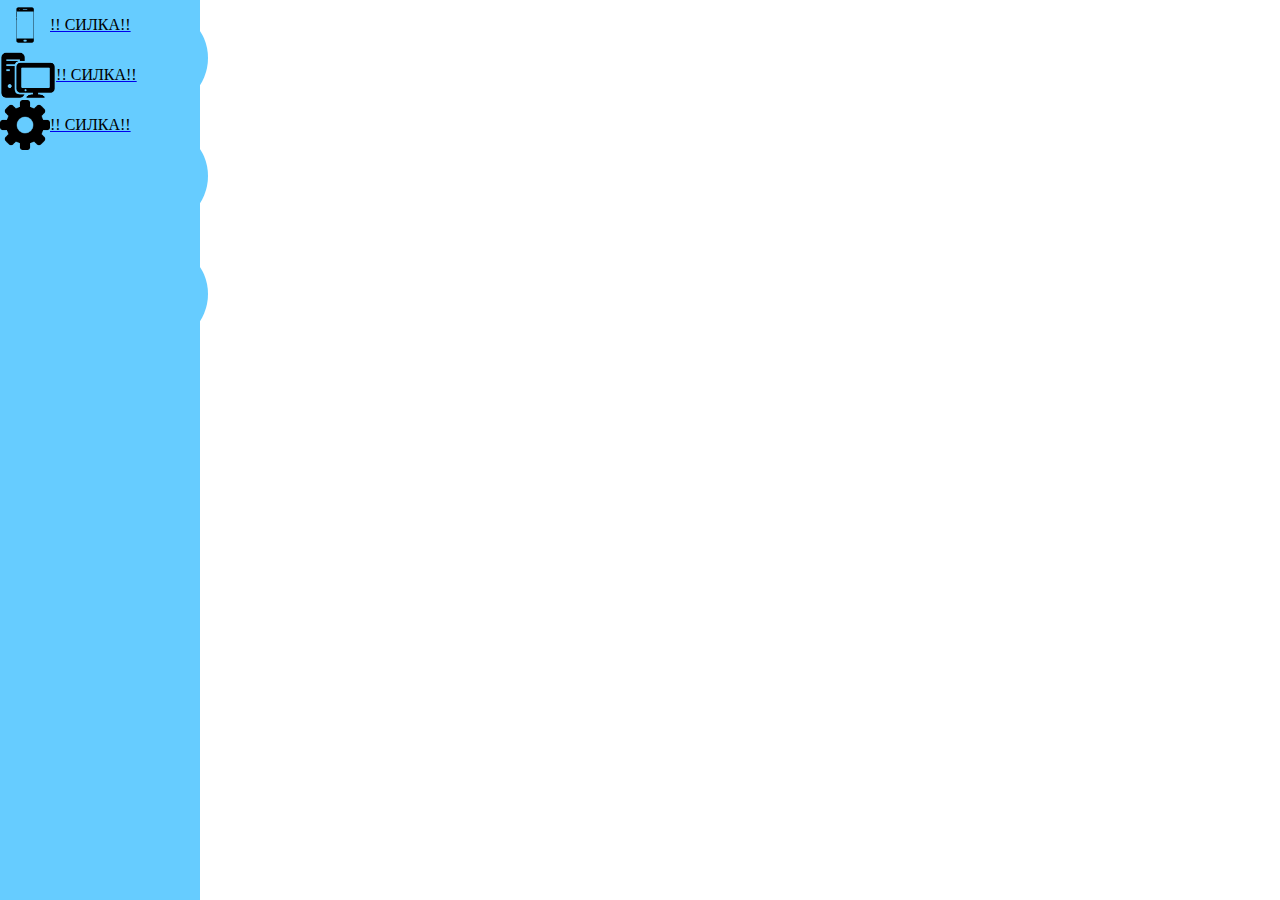
==== index.html @ 7d6a3c59 "Add files via upload" ====
<!DOCTYPE html>
<html>
<head>
	<link rel="stylesheet" type="text/css" href="main.css">
	<title></title>
</head>
<body>
<nav class="nav">
	<a href="#"><img src="phone.png"><p>!!&nbsp;СИЛКА!!</p></a>
	<a href="#"><img src="PC.png"><p>!!&nbsp;СИЛКА!!</p></a>
	<a href="#"><img src="GEAR.png"><p>!!&nbsp;СИЛКА!!</p></a>
</nav>

<div class="redbox"></div>
<br>
<div class="redbox"></div>
<br>
<div class="redbox"></div>
</body>
</body>
</html>
---- main.css ----
.redbox{
	background-color: #66ccff;
	width: 100px;
	height: 100px;
	transition-duration: 3s;
	border-radius: 200px;

	margin-left:100px;

}
.redbox:hover{
width: 200px;
height: 300px;

}
.redbox:active{
background-color: blue;
}
.nav{
	background-color: #66ccff;
	width: 80px;
	height: 100%;
	position: fixed;
	top: 0;
	left: 0;
transition-duration: 1s;
}
.nav:hover{
    width: 200px;

}

.nav a{
  display: flex;
  align-items: center;
  
 
}
img{
	height: 50px;

}

.nav:hover{
	
}
.nav a p{
	color:black;
	opacity: 0;
	transition-duration: 1s;

}
.nav:hover a p{
	opacity: 100;

}
.nav a:hover{
  
}
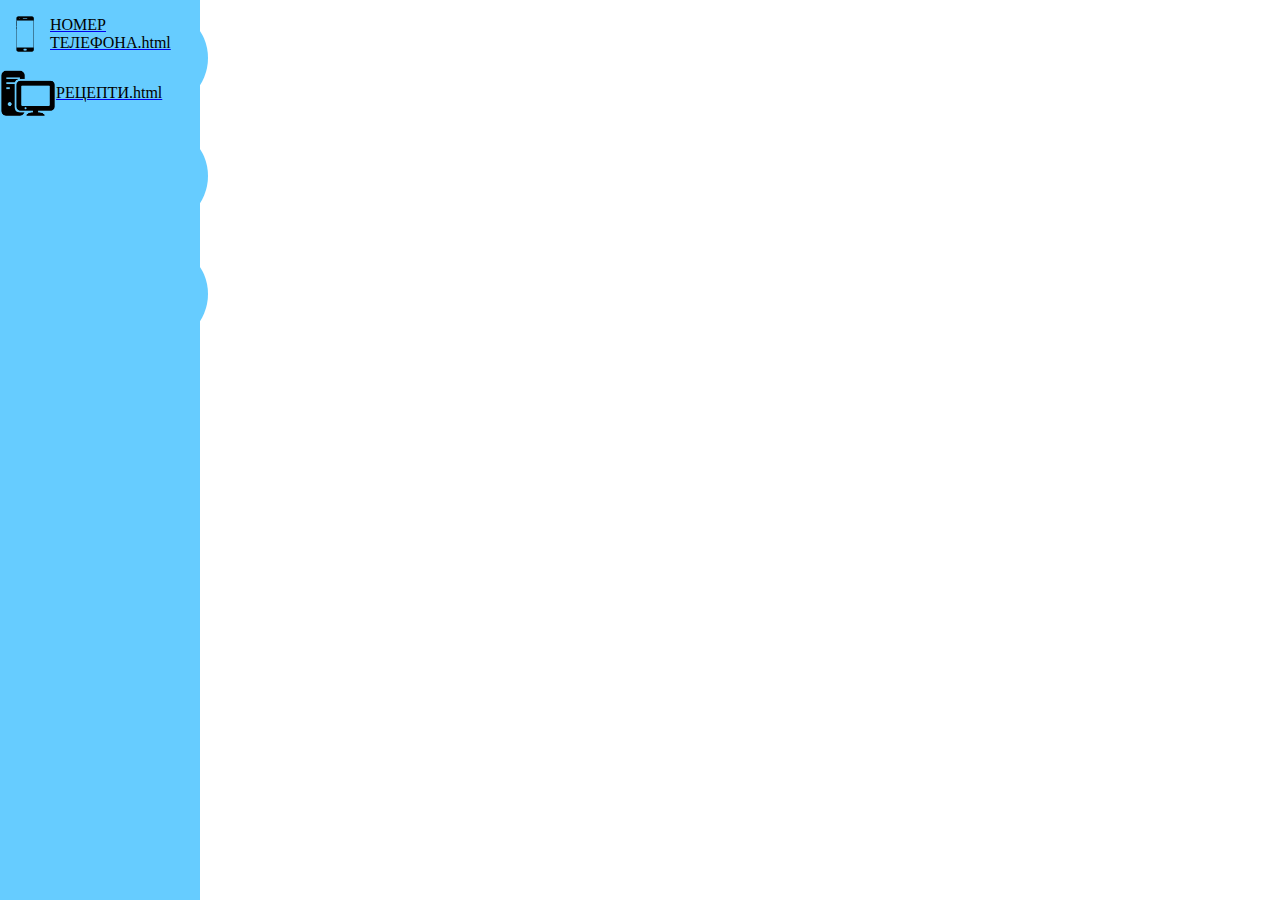
==== commit b3eeb32f: "Add files via upload" ====
--- a/index.html
+++ b/index.html
@@ -6,11 +6,9 @@
 </head>
 <body>
 <nav class="nav">
-	<a href="#"><img src="phone.png"><p>!!&nbsp;СИЛКА!!</p></a>
-	<a href="#"><img src="PC.png"><p>!!&nbsp;СИЛКА!!</p></a>
-	<a href="#"><img src="GEAR.png"><p>!!&nbsp;СИЛКА!!</p></a>
+	<a href="НОМЕР ТЕЛЕФОНА.html"><img src="phone.png"><p>НОМЕР ТЕЛЕФОНА.html</p></a>
+	<a href="РЕЦЕПТИ.html"><img src="PC (2).png"><p>РЕЦЕПТИ.html</p></a>
 </nav>
-
 <div class="redbox"></div>
 <br>
 <div class="redbox"></div>
@@ -18,4 +16,4 @@
 <div class="redbox"></div>
 </body>
 </body>
-</html>+</html>
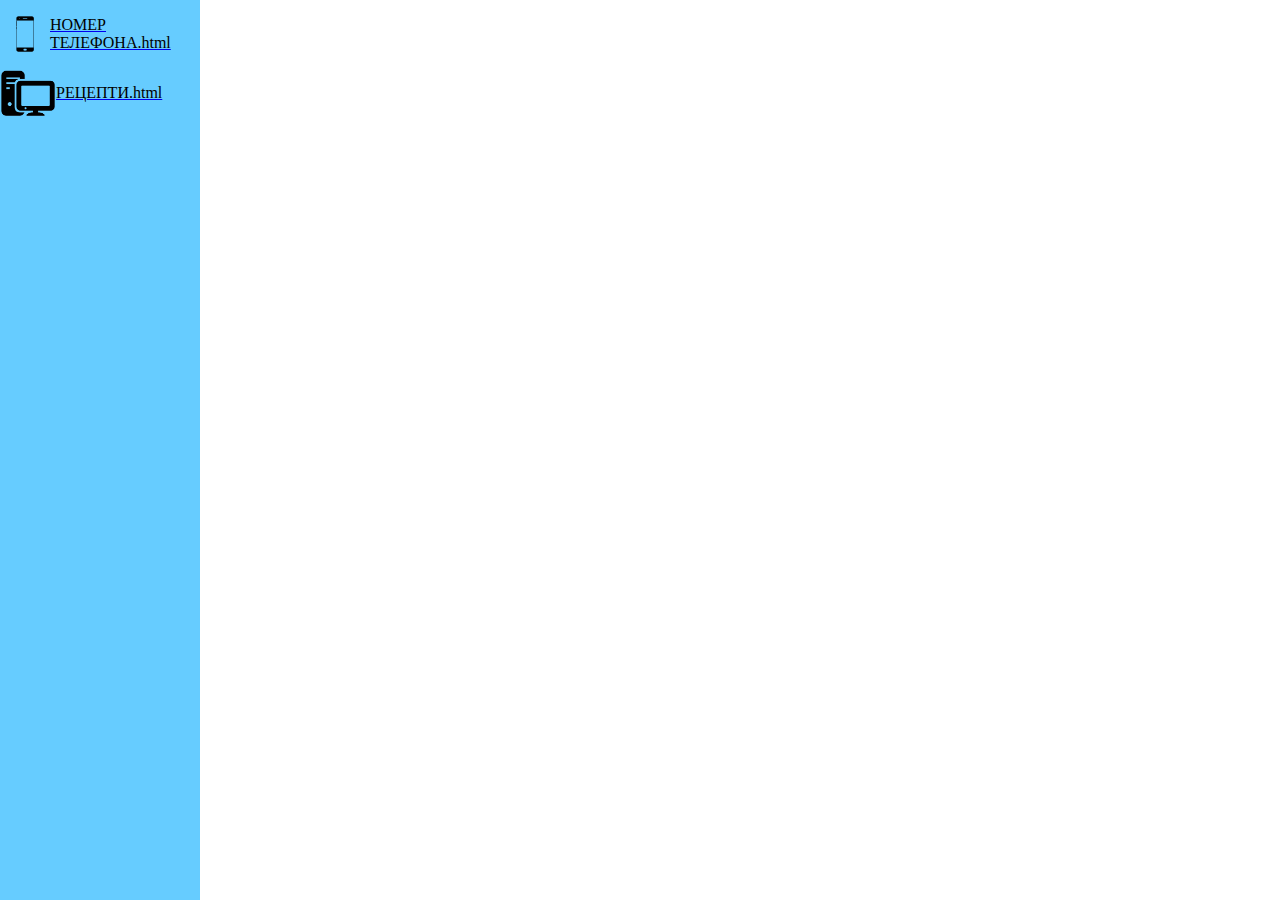
==== commit 7a31b648: "Add files via upload" ====
--- a/index.html
+++ b/index.html
@@ -9,11 +9,7 @@
 	<a href="НОМЕР ТЕЛЕФОНА.html"><img src="phone.png"><p>НОМЕР ТЕЛЕФОНА.html</p></a>
 	<a href="РЕЦЕПТИ.html"><img src="PC (2).png"><p>РЕЦЕПТИ.html</p></a>
 </nav>
-<div class="redbox"></div>
-<br>
-<div class="redbox"></div>
-<br>
-<div class="redbox"></div>
+
 </body>
 </body>
 </html>
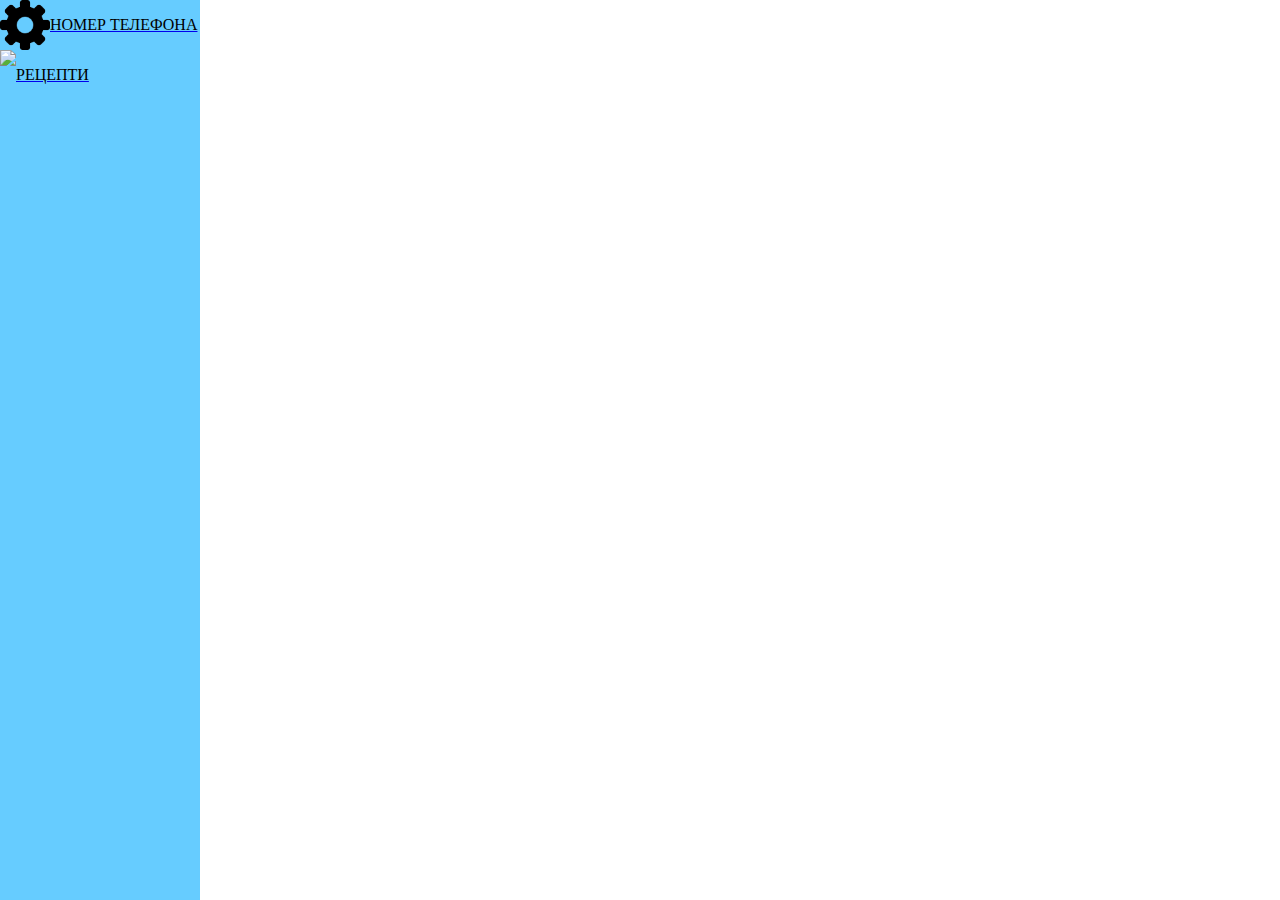
==== commit 8781f897: "Add files via upload" ====
--- a/index.html
+++ b/index.html
@@ -6,10 +6,10 @@
 </head>
 <body>
 <nav class="nav">
-	<a href="НОМЕР ТЕЛЕФОНА.html"><img src="phone.png"><p>НОМЕР ТЕЛЕФОНА.html</p></a>
-	<a href="РЕЦЕПТИ.html"><img src="PC (2).png"><p>РЕЦЕПТИ.html</p></a>
+	<a href="НОМЕР ТЕЛЕФОНА.html"><img src="GEAR.png"><p>НОМЕР ТЕЛЕФОНА</p></a>
+	<a href="РЕЦЕПТИ.html"><img src="PC(2).png"><p>РЕЦЕПТИ</p></a>
 </nav>
 
 </body>
 </body>
-</html>
+</html>--- a/main.css
+++ b/main.css
@@ -1,21 +1,3 @@
-.redbox{
-	background-color: #66ccff;
-	width: 100px;
-	height: 100px;
-	transition-duration: 3s;
-	border-radius: 200px;
-
-	margin-left:100px;
-
-}
-.redbox:hover{
-width: 200px;
-height: 300px;
-
-}
-.redbox:active{
-background-color: blue;
-}
 .nav{
 	background-color: #66ccff;
 	width: 80px;
@@ -56,4 +38,11 @@
 }
 .nav a:hover{
   
+}
+body{
+	margin-top: 100px;
+	position: absolute;
+}
+#my{
+	padding-left: 80px;
 }